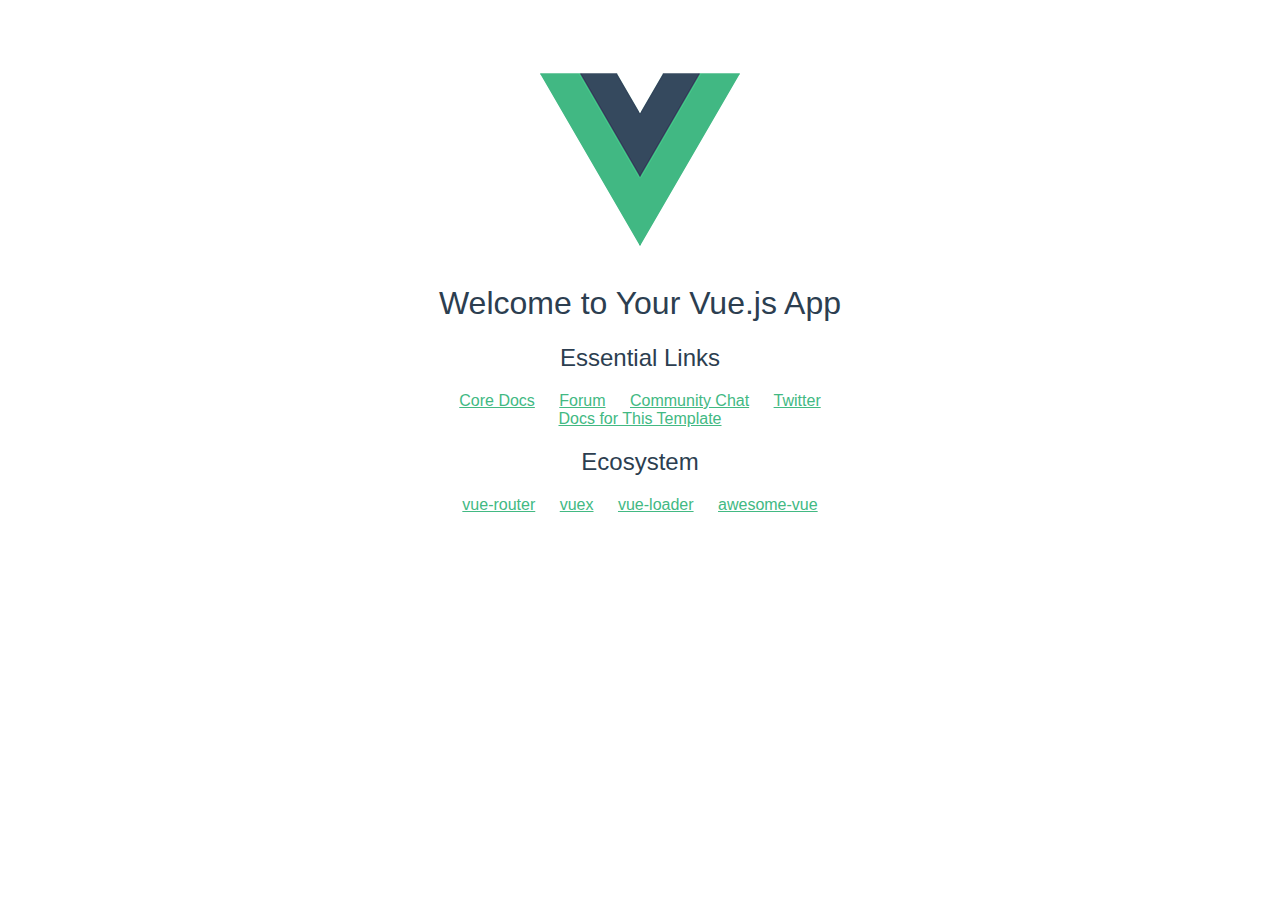
==== docs/index.html @ c9c75f37 "Updates" ====
<!DOCTYPE html><html><head><meta charset=utf-8><meta name=viewport content="width=device-width,initial-scale=1"><title>my-project</title><link href=static/css/app.30790115300ab27614ce176899523b62.css rel=stylesheet></head><body><div id=app></div><script type=text/javascript src=static/js/manifest.2ae2e69a05c33dfc65f8.js></script><script type=text/javascript src=static/js/vendor.2420502e2b2c7f321d64.js></script><script type=text/javascript src=static/js/app.b22ce679862c47a75225.js></script></body></html>
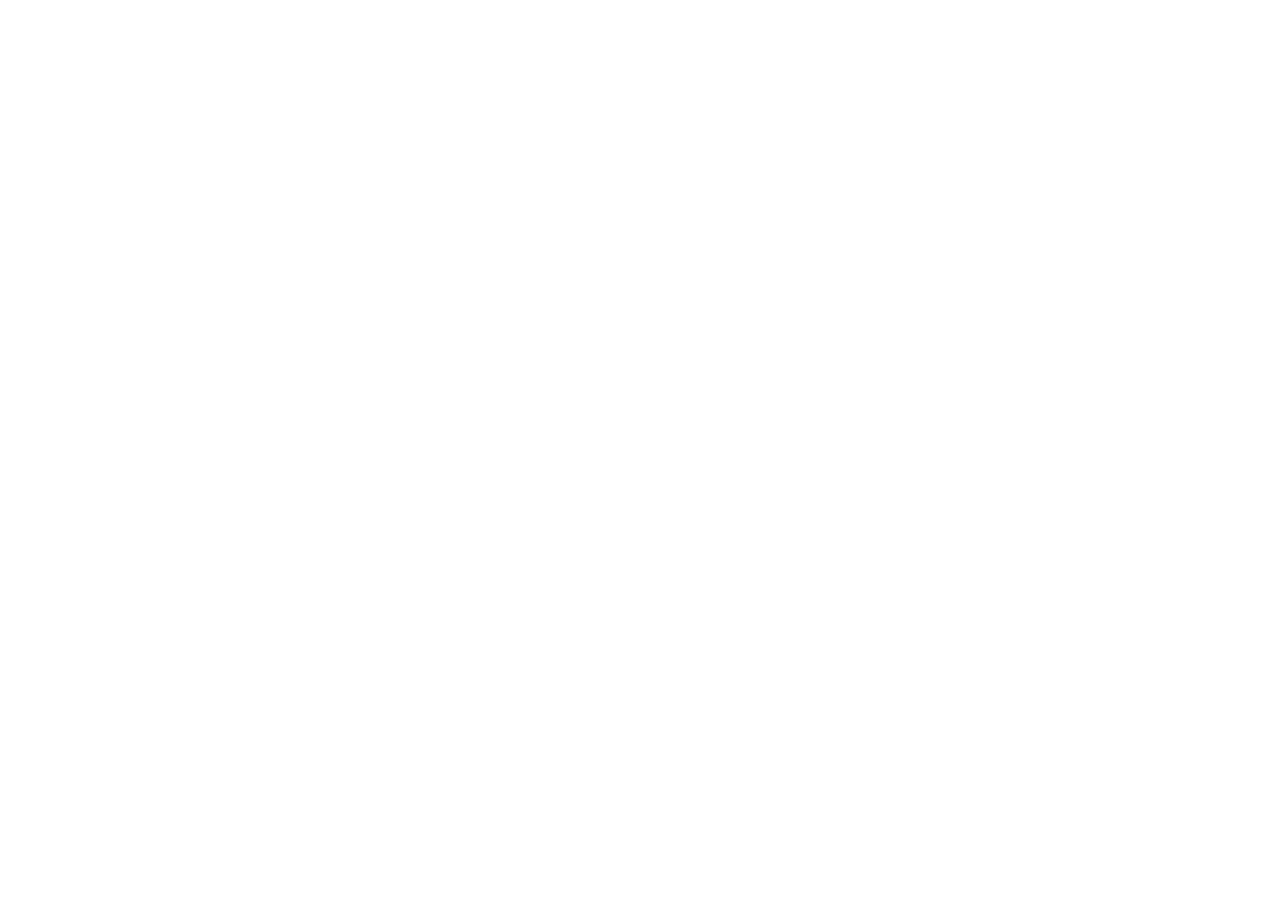
==== commit 538ef20d: "Updates" ====
--- a/docs/index.html
+++ b/docs/index.html
@@ -1 +1 @@
-<!DOCTYPE html><html><head><meta charset=utf-8><meta name=viewport content="width=device-width,initial-scale=1"><title>my-project</title><link href=static/css/app.30790115300ab27614ce176899523b62.css rel=stylesheet></head><body><div id=app></div><script type=text/javascript src=static/js/manifest.2ae2e69a05c33dfc65f8.js></script><script type=text/javascript src=static/js/vendor.2420502e2b2c7f321d64.js></script><script type=text/javascript src=static/js/app.b22ce679862c47a75225.js></script></body></html>+<!DOCTYPE html><html><head><meta charset=utf-8><meta name=viewport content="width=device-width,initial-scale=1"><title>my-project</title><link href=/static/css/app.30790115300ab27614ce176899523b62.css rel=stylesheet></head><body><div id=app></div><script type=text/javascript src=/static/js/manifest.2ae2e69a05c33dfc65f8.js></script><script type=text/javascript src=/static/js/vendor.2420502e2b2c7f321d64.js></script><script type=text/javascript src=/static/js/app.b22ce679862c47a75225.js></script></body></html>